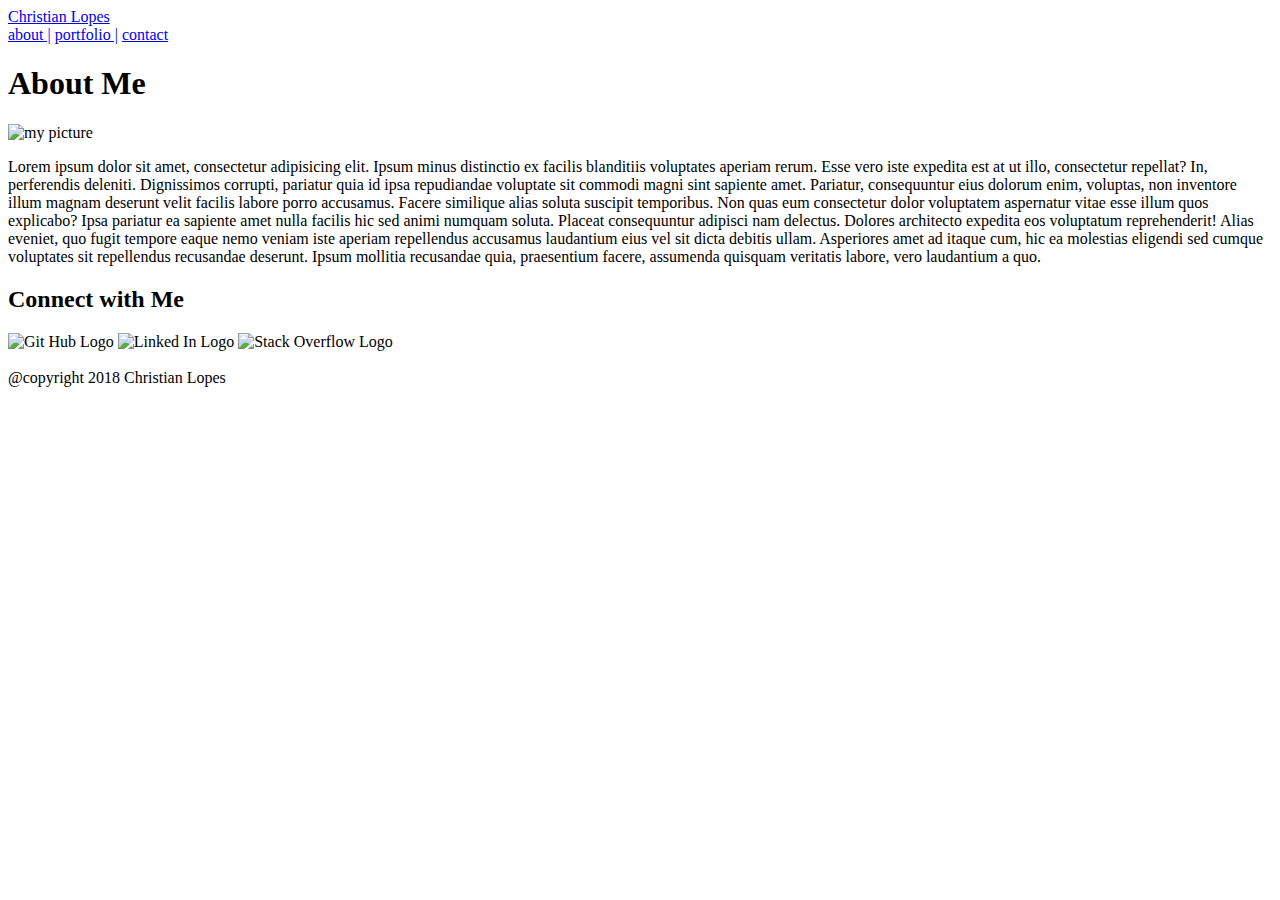
==== index.html @ b672e99e "html first edit" ====
<!DOCTYPE html>
<html lang="en">

<head>
    <meta charset="UTF-8">
    <meta name="viewport" content="width=device-width, initial-scale=1.0">
    <meta http-equiv="X-UA-Compatible" content="ie=edge">
    <title>Document</title>
</head>

<body>

    <div id="header">
        <a href="home"> Christian Lopes</a>
    </div>

    <header>

        <nav class="navLink">

            <a href="link">about |</a>
            <a href="link">portfolio |</a>
            <a href="link">contact</a>

        </nav>

    </header>

    <section id="content">

        <h1>About Me</h1>

        <img id="bio-image" src="https://avatars3.githubusercontent.com/u/28766102?s=460&amp;v=4" alt="my picture">

        <p>Lorem ipsum dolor sit amet, consectetur adipisicing elit. Ipsum minus distinctio ex facilis blanditiis voluptates
            aperiam rerum. Esse vero iste expedita est at ut illo, consectetur repellat? In, perferendis deleniti. Dignissimos
            corrupti, pariatur quia id ipsa repudiandae voluptate sit commodi magni sint sapiente amet. Pariatur, consequuntur
            eius dolorum enim, voluptas, non inventore illum magnam deserunt velit facilis labore porro accusamus. Facere
            similique alias soluta suscipit temporibus. Non quas eum consectetur dolor voluptatem aspernatur vitae esse illum
            quos explicabo? Ipsa pariatur ea sapiente amet nulla facilis hic sed animi numquam soluta. Placeat consequuntur
            adipisci nam delectus. Dolores architecto expedita eos voluptatum reprehenderit! Alias eveniet, quo fugit tempore
            eaque nemo veniam iste aperiam repellendus accusamus laudantium eius vel sit dicta debitis ullam. Asperiores
            amet ad itaque cum, hic ea molestias eligendi sed cumque voluptates sit repellendus recusandae deserunt. Ipsum
            mollitia recusandae quia, praesentium facere, assumenda quisquam veritatis labore, vero laudantium a quo.</p>

    </section>

    <div id="connect">
        
        <h2>Connect with Me</h2>

        <img id="gitLink" src="blank" alt="Git Hub Logo">
        <img id="linkedIn" src="blank" alt="Linked In Logo">
        <img id="stackOver" src="blank" alt="Stack Overflow Logo">

    </div>

    <br>

    <footer>
        @copyright 2018 Christian Lopes
    </footer>

    </div>



</body>

</html>
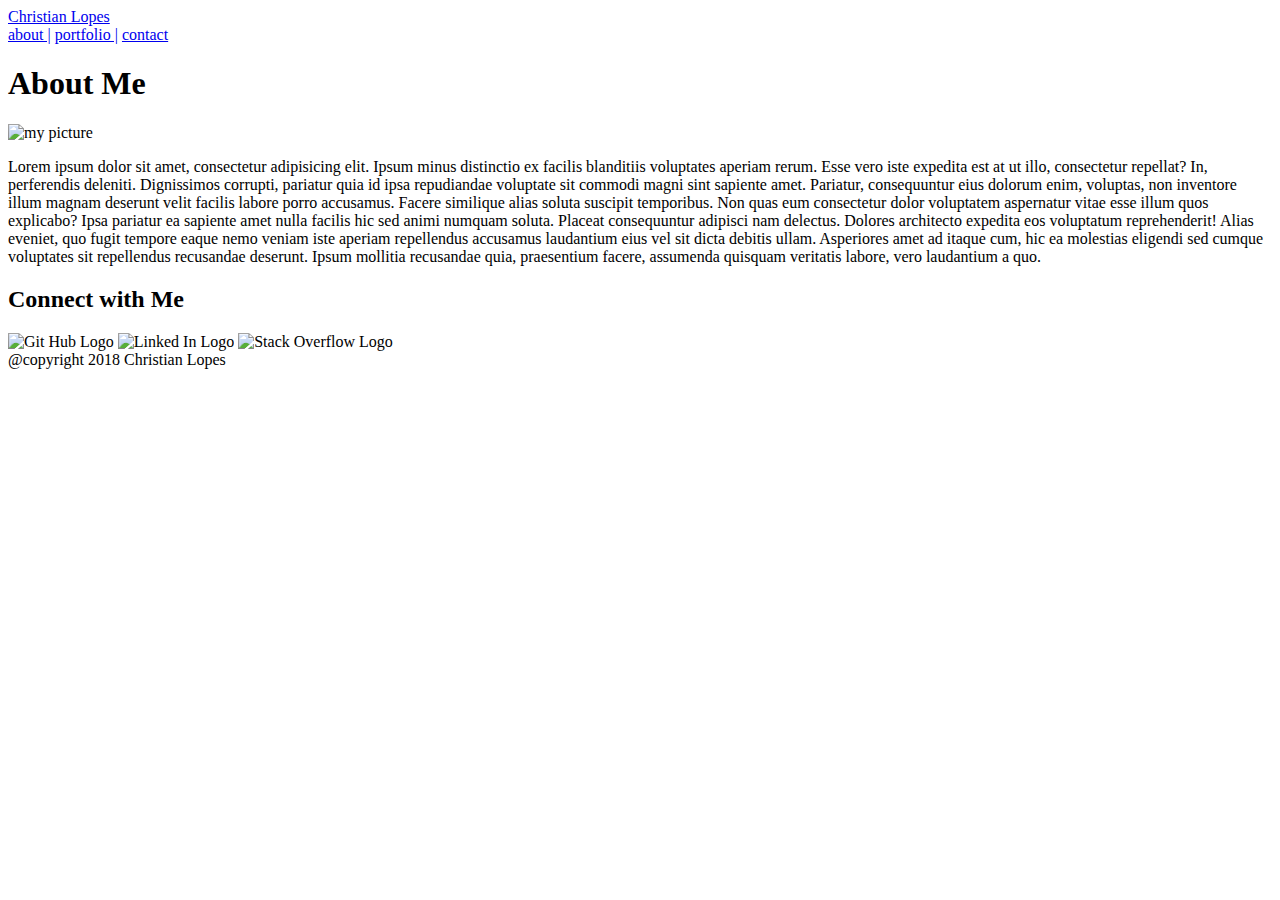
==== commit c53d6ce1: "second html changes" ====
--- a/index.html
+++ b/index.html
@@ -26,7 +26,7 @@
 
     </header>
 
-    <section id="content">
+    <section id="mainSection">
 
         <h1>About Me</h1>
 
@@ -43,28 +43,24 @@
             amet ad itaque cum, hic ea molestias eligendi sed cumque voluptates sit repellendus recusandae deserunt. Ipsum
             mollitia recusandae quia, praesentium facere, assumenda quisquam veritatis labore, vero laudantium a quo.</p>
 
+
+        <div id="sideBar">
+
+            <h2>Connect with Me</h2>
+
+            <img id="gitLink" src="blank" alt="Git Hub Logo">
+            <img id="linkedIn" src="blank" alt="Linked In Logo">
+            <img id="stackOver" src="blank" alt="Stack Overflow Logo">
+
+        </div>
+
+
     </section>
-
-    <div id="connect">
-        
-        <h2>Connect with Me</h2>
-
-        <img id="gitLink" src="blank" alt="Git Hub Logo">
-        <img id="linkedIn" src="blank" alt="Linked In Logo">
-        <img id="stackOver" src="blank" alt="Stack Overflow Logo">
-
-    </div>
-
-    <br>
 
     <footer>
         @copyright 2018 Christian Lopes
     </footer>
 
-    </div>
-
-
-
 </body>
 
 </html>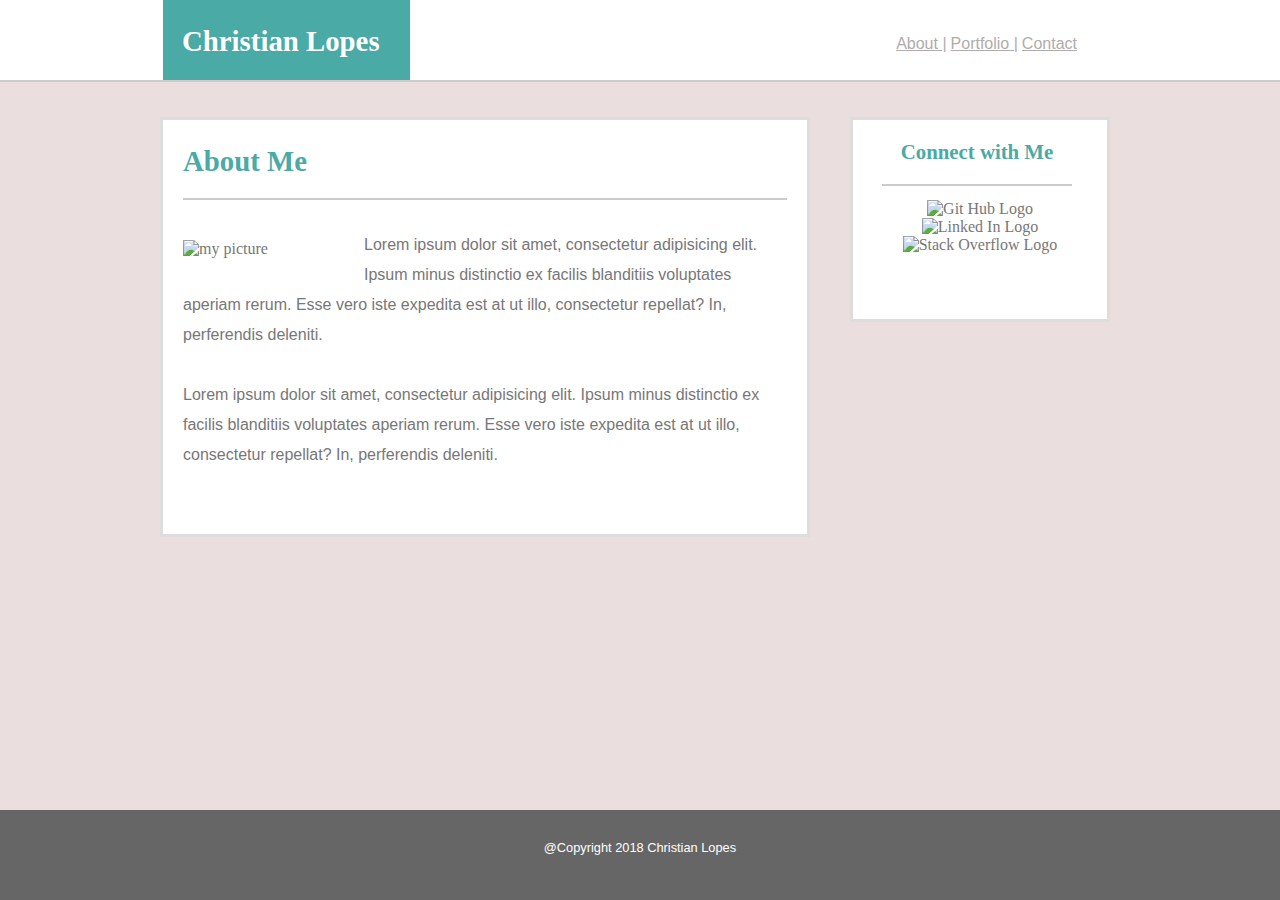
==== commit 2abb596a: "first portfolio commit" ====
--- a/index.html
+++ b/index.html
@@ -5,60 +5,66 @@
     <meta charset="UTF-8">
     <meta name="viewport" content="width=device-width, initial-scale=1.0">
     <meta http-equiv="X-UA-Compatible" content="ie=edge">
-    <title>Document</title>
+    <title>Christian's Portfolio</title>
+
+    <link rel="stylesheet" type="text/css" href="./assets/css/style.css">
+
 </head>
+
 
 <body>
 
-    <div id="header">
-        <a href="home"> Christian Lopes</a>
-    </div>
-
     <header>
 
-        <nav class="navLink">
+        <div id="headerB">
 
-            <a href="link">about |</a>
-            <a href="link">portfolio |</a>
-            <a href="link">contact</a>
 
-        </nav>
+            <nav id="logo"> Christian Lopes </nav>
+
+            <nav class="nav">
+
+                <a class="navlink" href="link">About |</a>
+                <a class="navlink" href="link">Portfolio |</a>
+                <a class="navlink" href="link">Contact</a>
+
+            </nav>
+
+        </div>
 
     </header>
 
-    <section id="mainSection">
+    <div id="mainSection">
 
-        <h1>About Me</h1>
+        <section id="aboutMe">
 
-        <img id="bio-image" src="https://avatars3.githubusercontent.com/u/28766102?s=460&amp;v=4" alt="my picture">
+            <h2>About Me</h2>
 
-        <p>Lorem ipsum dolor sit amet, consectetur adipisicing elit. Ipsum minus distinctio ex facilis blanditiis voluptates
-            aperiam rerum. Esse vero iste expedita est at ut illo, consectetur repellat? In, perferendis deleniti. Dignissimos
-            corrupti, pariatur quia id ipsa repudiandae voluptate sit commodi magni sint sapiente amet. Pariatur, consequuntur
-            eius dolorum enim, voluptas, non inventore illum magnam deserunt velit facilis labore porro accusamus. Facere
-            similique alias soluta suscipit temporibus. Non quas eum consectetur dolor voluptatem aspernatur vitae esse illum
-            quos explicabo? Ipsa pariatur ea sapiente amet nulla facilis hic sed animi numquam soluta. Placeat consequuntur
-            adipisci nam delectus. Dolores architecto expedita eos voluptatum reprehenderit! Alias eveniet, quo fugit tempore
-            eaque nemo veniam iste aperiam repellendus accusamus laudantium eius vel sit dicta debitis ullam. Asperiores
-            amet ad itaque cum, hic ea molestias eligendi sed cumque voluptates sit repellendus recusandae deserunt. Ipsum
-            mollitia recusandae quia, praesentium facere, assumenda quisquam veritatis labore, vero laudantium a quo.</p>
+            <img id="bio-image" src="https://avatars3.githubusercontent.com/u/28766102?s=460&amp;v=4" alt="my picture">
 
+            <p>Lorem ipsum dolor sit amet, consectetur adipisicing elit. Ipsum minus distinctio ex facilis blanditiis voluptates
+                aperiam rerum. Esse vero iste expedita est at ut illo, consectetur repellat? In, perferendis deleniti.
+            </p>
 
-        <div id="sideBar">
+            <p>Lorem ipsum dolor sit amet, consectetur adipisicing elit. Ipsum minus distinctio ex facilis blanditiis voluptates
+                    aperiam rerum. Esse vero iste expedita est at ut illo, consectetur repellat? In, perferendis deleniti.
 
-            <h2>Connect with Me</h2>
+        </section>
+
+        <section id="sideBox">
+
+            <h3>Connect with Me</h3>
 
             <img id="gitLink" src="blank" alt="Git Hub Logo">
             <img id="linkedIn" src="blank" alt="Linked In Logo">
             <img id="stackOver" src="blank" alt="Stack Overflow Logo">
 
-        </div>
+        </section>
+
+    </div>
 
 
-    </section>
-
     <footer>
-        @copyright 2018 Christian Lopes
+        @Copyright 2018 Christian Lopes
     </footer>
 
 </body>
--- a/assets/css/style.css
+++ b/assets/css/style.css
@@ -0,0 +1,150 @@
+* {
+    box-sizing: border-box;
+}
+
+body {
+    background-color: rgb(235, 222, 222);
+    border-color: #cccccc;
+   margin:0 auto;
+}
+
+header {
+    background-color: #ffffff;
+    height: 90px;
+    width: 100%;
+    margin-top: -8px;
+    margin-bottom:10px;
+    border-bottom: 2px solid #cccccc;
+}
+
+
+#headerB {
+    position:relative;
+    width: 960px;
+    background-color: #ffffff;
+    margin: 0 auto;
+    padding: 3px;
+    height: 90px;
+    border-bottom: 2px solid #cccccc;
+
+   
+    
+}
+
+#logo {
+    color: #ffffff;
+    float: left;
+    background-color:#4aaaa5;
+    margin: 0 auto;
+    height: 85px;
+    font-size: 180%;
+    padding: 30px;
+    padding-left:19px;
+    font-family: 'Georgia', Times, Times New Roman, serif;
+    font-weight: bold;
+   
+}
+
+.nav {
+    float: right; 
+    padding: 40px;
+    margin: 0 auto;
+    
+}
+
+.navlink {
+    color: #afacac;
+    font-family: 'Arial', 'Helvetica Neue', Helvetica, sans-serif;
+
+}
+
+#mainSection {
+    color: #777777;
+    width: 960px;
+    margin: 20px auto;
+}
+
+#aboutMe {
+
+    width:650px;;
+    height:420px;
+    background-color: #ffffff;
+    float: left;
+    border: 3px solid #dddddd;
+    margin-bottom:50px;
+    margin-top: 15px;
+}
+
+#bio-image {
+    float: left;
+    width: 25%;
+    margin: 20px;
+}
+
+h2 {
+    color:#4aaaa5;
+    margin: 20px;
+    font-family: 'Georgia', Times, Times New Roman, serif;
+    font-weight: bold;
+    border-bottom: 2px solid #cccccc;
+    font-size: 180%;
+    padding: 20px;
+    padding-top:5px;
+    padding-left: 0px;
+    text-align:left;
+
+}
+
+p {
+    line-height: 30px;
+    font-family: 'Arial', 'Helvetica Neue', Helvetica, sans-serif;
+    color: #777777;
+    margin: -10px auto;
+    padding: 20px;
+    
+}
+
+h3 {
+    color:#4aaaa5;
+    margin: -7px 20px 14px 14px;
+    font-family: 'Georgia', Times, Times New Roman, serif;
+    font-weight: bold;
+    border-bottom: 2px solid #cccccc;
+    font-size: 130%;
+    padding: 12px;
+    padding-bottom: 20px;
+    padding-left: 1px;
+    padding-right:1px;
+    text-align:center;
+}
+
+#sideBox {
+    display: inline;
+    width:260px;
+    height:205px;
+    background-color: #ffffff;
+    float: right;
+    margin-right: 10px;
+    margin-left: 0px;
+    margin-top:15px;
+    border: 3px solid #dddddd;
+    padding: 15px;
+    text-align: center;
+    
+}
+
+footer {
+    
+    clear: both;
+    position: absolute;
+    background-color: #666666;
+    height: 90px;
+    text-align: center;
+    color: #ffffff;
+    bottom: 0;
+    width: 100%;
+    padding:30px;
+    font-family: 'Arial', 'Helvetica Neue', Helvetica, sans-serif;
+    font-size:80%
+    
+}
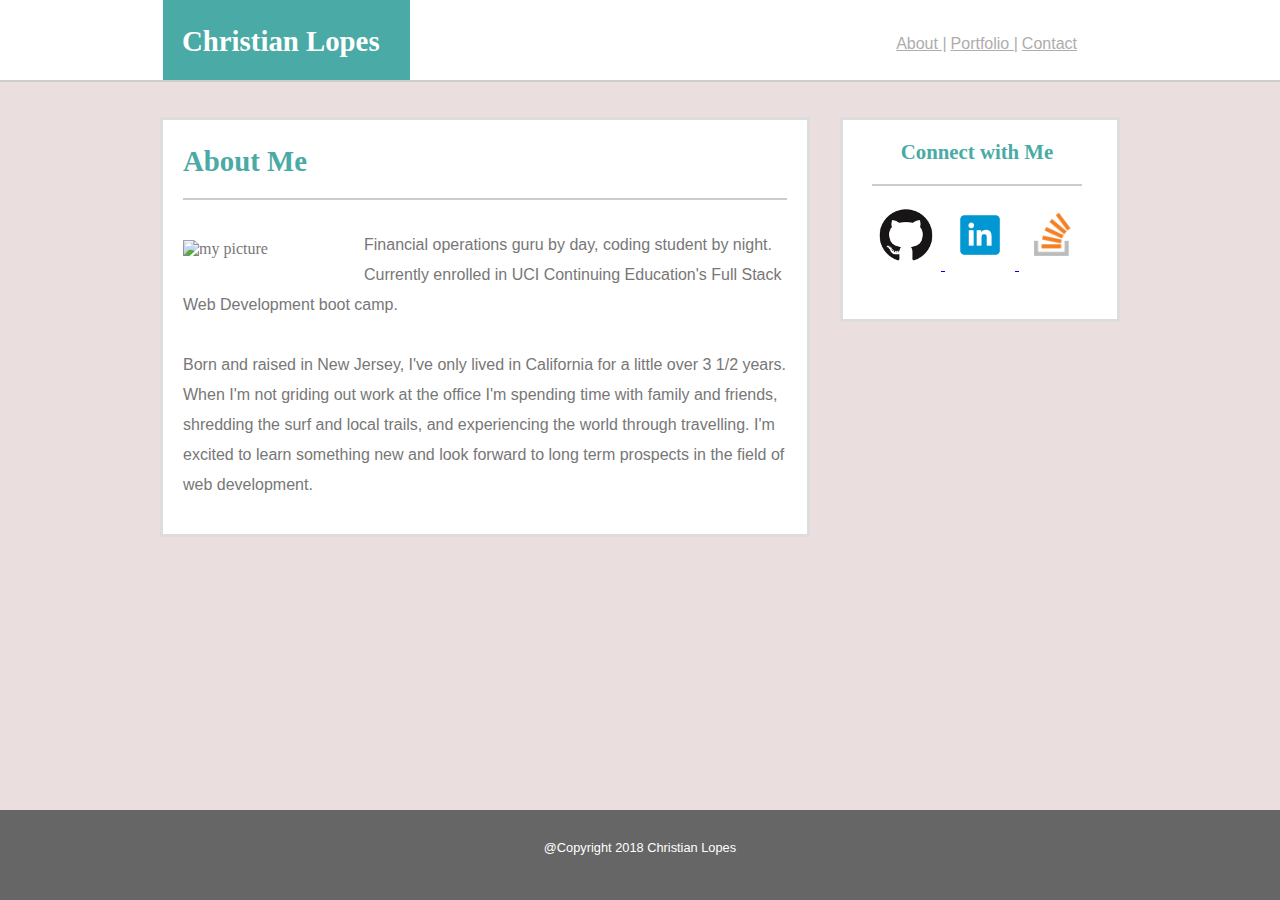
==== commit 4133a90b: "updates" ====
--- a/index.html
+++ b/index.html
@@ -23,9 +23,9 @@
 
             <nav class="nav">
 
-                <a class="navlink" href="link">About |</a>
-                <a class="navlink" href="link">Portfolio |</a>
-                <a class="navlink" href="link">Contact</a>
+                <a class="navlink" href="index.html">About |</a>
+                <a class="navlink" href="portfolio.html">Portfolio |</a>
+                <a class="navlink" href="contact.html">Contact</a>
 
             </nav>
 
@@ -41,22 +41,33 @@
 
             <img id="bio-image" src="https://avatars3.githubusercontent.com/u/28766102?s=460&amp;v=4" alt="my picture">
 
-            <p>Lorem ipsum dolor sit amet, consectetur adipisicing elit. Ipsum minus distinctio ex facilis blanditiis voluptates
-                aperiam rerum. Esse vero iste expedita est at ut illo, consectetur repellat? In, perferendis deleniti.
+            <p>Financial operations guru by day, coding student by night. Currently enrolled in UCI Continuing Education's Full Stack Web Development boot camp.
             </p>
 
-            <p>Lorem ipsum dolor sit amet, consectetur adipisicing elit. Ipsum minus distinctio ex facilis blanditiis voluptates
-                    aperiam rerum. Esse vero iste expedita est at ut illo, consectetur repellat? In, perferendis deleniti.
-
+            <p>Born and raised in New Jersey, I've only lived in California for a little over 3 1/2 years. When I'm not griding out work at the office I'm spending time with family and friends, shredding the surf and local trails, and experiencing the world through travelling. I'm excited to learn something new and look forward to long term prospects in the field of web development. </p>
+                
         </section>
 
         <section id="sideBox">
 
             <h3>Connect with Me</h3>
 
-            <img id="gitLink" src="blank" alt="Git Hub Logo">
-            <img id="linkedIn" src="blank" alt="Linked In Logo">
-            <img id="stackOver" src="blank" alt="Stack Overflow Logo">
+            <div>
+
+                <a href="#">
+                    <img id="gitLink" src="./assets/images/github icon.png" alt="Git Hub Logo">
+                </a>
+
+                <a href="#" target="_blank">
+                    <img id="linkedIn" src="./assets/images/linkedin.png" alt="Linked In Logo">
+                </a>
+
+                <a href="#" target="_blank">
+                    <img id="stackOver" src="./assets/images/so-icon.png" alt="Stack Overflow Logo">
+                </a>
+
+            </div>
+
 
         </section>
 
--- a/assets/css/style.css
+++ b/assets/css/style.css
@@ -120,11 +120,11 @@
 
 #sideBox {
     display: inline;
-    width:260px;
+    width:280px;
     height:205px;
     background-color: #ffffff;
     float: right;
-    margin-right: 10px;
+    margin-right: 0px;
     margin-left: 0px;
     margin-top:15px;
     border: 3px solid #dddddd;
@@ -133,10 +133,25 @@
     
 }
 
+#gitLink {
+    height:70px;
+    width:70px;
+}
+
+#linkedIn {
+    height:70px;
+    width:70px;
+}
+
+#stackOver {
+    height:70px;
+    width:70px;
+}
+
 footer {
     
     clear: both;
-    position: absolute;
+    position: fixed;
     background-color: #666666;
     height: 90px;
     text-align: center;
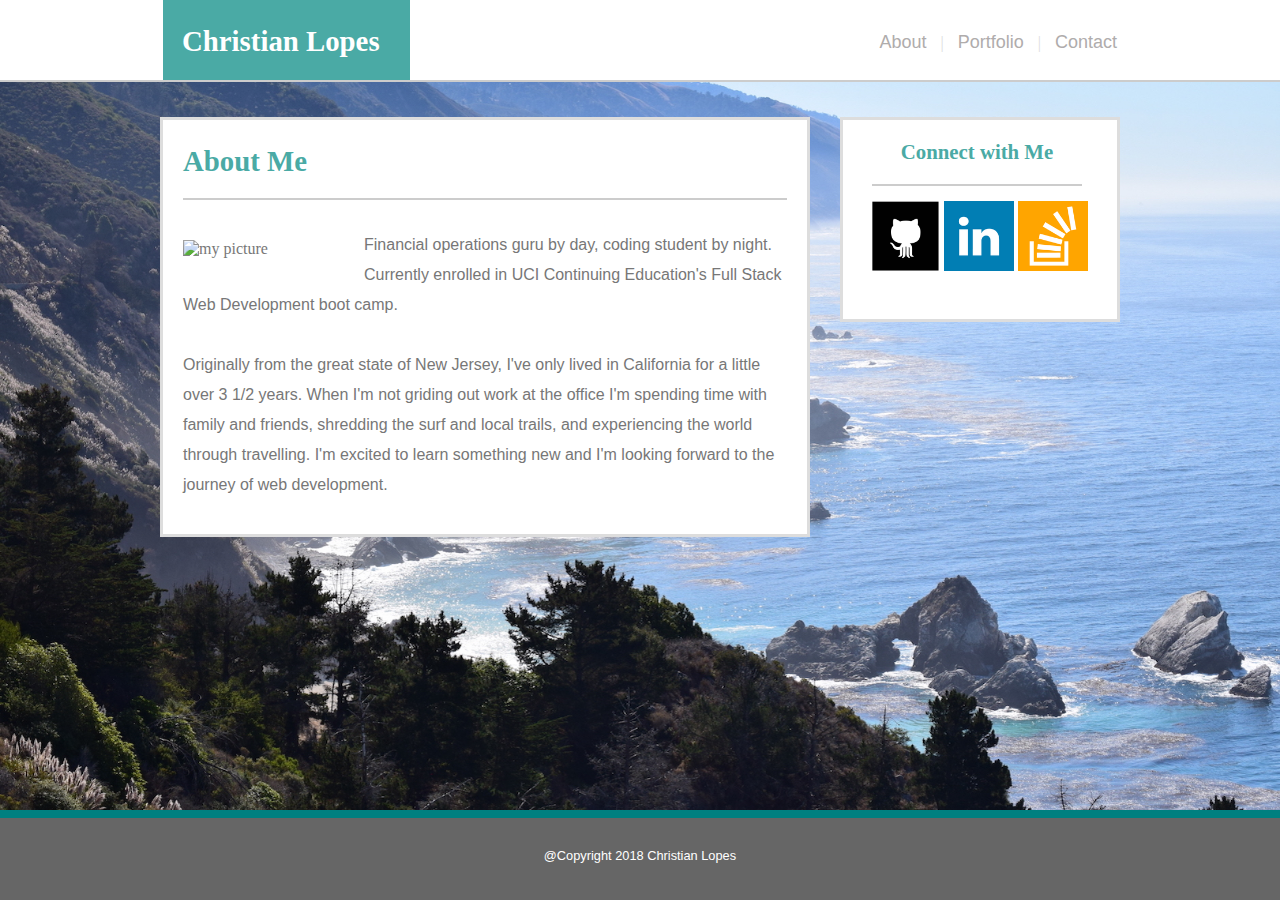
==== commit 61bd82f8: "major updates" ====
--- a/index.html
+++ b/index.html
@@ -23,8 +23,10 @@
 
             <nav class="nav">
 
-                <a class="navlink" href="index.html">About |</a>
-                <a class="navlink" href="portfolio.html">Portfolio |</a>
+                <a class="navlink" href="index.html">About</a>
+                <a class="navline">|</a>
+                <a class="navlink" href="portfolio.html">Portfolio</a>
+                <a class="navline">|</a>
                 <a class="navlink" href="contact.html">Contact</a>
 
             </nav>
@@ -41,11 +43,15 @@
 
             <img id="bio-image" src="https://avatars3.githubusercontent.com/u/28766102?s=460&amp;v=4" alt="my picture">
 
-            <p>Financial operations guru by day, coding student by night. Currently enrolled in UCI Continuing Education's Full Stack Web Development boot camp.
+            <p>Financial operations guru by day, coding student by night. Currently enrolled in UCI Continuing Education's Full
+                Stack Web Development boot camp.
             </p>
 
-            <p>Born and raised in New Jersey, I've only lived in California for a little over 3 1/2 years. When I'm not griding out work at the office I'm spending time with family and friends, shredding the surf and local trails, and experiencing the world through travelling. I'm excited to learn something new and look forward to long term prospects in the field of web development. </p>
-                
+            <p>Originally from the great state of New Jersey, I've only lived in California for a little over 3 1/2 years. When
+                I'm not griding out work at the office I'm spending time with family and friends, shredding the surf and
+                local trails, and experiencing the world through travelling. I'm excited to learn something new and I'm looking
+                forward to the journey of web development. </p>
+
         </section>
 
         <section id="sideBox">
@@ -54,17 +60,15 @@
 
             <div>
 
-                <a href="#">
-                    <img id="gitLink" src="./assets/images/github icon.png" alt="Git Hub Logo">
-                </a>
+                <div> 
+                
+                    <a href="https://github.com/CLopes1" target="_blank"> <img id="gitLink" src="./assets/images/git.png" alt="Git Hub Logo"></a>
 
-                <a href="#" target="_blank">
-                    <img id="linkedIn" src="./assets/images/linkedin.png" alt="Linked In Logo">
-                </a>
+                    <a href="https://www.linkedin.com/in/christianlopes1" target="_blank"><img id="linkedIn" src="./assets/images/lnkdin.png" alt="Linked In Logo"></a>
 
-                <a href="#" target="_blank">
-                    <img id="stackOver" src="./assets/images/so-icon.png" alt="Stack Overflow Logo">
-                </a>
+                    <a href="https://stackexchange.com/users/12635274/christian-lopes" target="_blank"><img id="stackOver" src="./assets/images/stacko.png" alt="Stack Overflow Logo"></a>
+
+                </div>
 
             </div>
 
--- a/assets/css/style.css
+++ b/assets/css/style.css
@@ -3,9 +3,13 @@
 }
 
 body {
-    background-color: rgb(235, 222, 222);
-    border-color: #cccccc;
-   margin:0 auto;
+    margin:0 auto;
+    background-image: url("../images/main.jpg");
+    background-position: top;
+    background-repeat: no-repeat;
+    background-size: cover;
+  
+    
 }
 
 header {
@@ -46,22 +50,32 @@
 }
 
 .nav {
-    float: right; 
-    padding: 40px;
-    margin: 0 auto;
+    float: right;
+    padding: 37px;
+    margin: 0px auto;
+    margin-right: -37px;
+    word-spacing: 10px;
     
 }
 
 .navlink {
     color: #afacac;
     font-family: 'Arial', 'Helvetica Neue', Helvetica, sans-serif;
+    text-decoration: none;
+    font-size: 18px;
+}
 
+.navline {
+        color:#dddddd
 }
 
 #mainSection {
     color: #777777;
     width: 960px;
     margin: 20px auto;
+    
+    
+
 }
 
 #aboutMe {
@@ -133,9 +147,13 @@
     
 }
 
+
+
 #gitLink {
-    height:70px;
-    width:70px;
+    height: 77px;
+    width: 74px;
+    border: 0px solid black;
+    margin: -3px;
 }
 
 #linkedIn {
@@ -160,6 +178,7 @@
     width: 100%;
     padding:30px;
     font-family: 'Arial', 'Helvetica Neue', Helvetica, sans-serif;
-    font-size:80%
+    font-size:80%;
+    border-top: 8px solid teal;
     
 }
